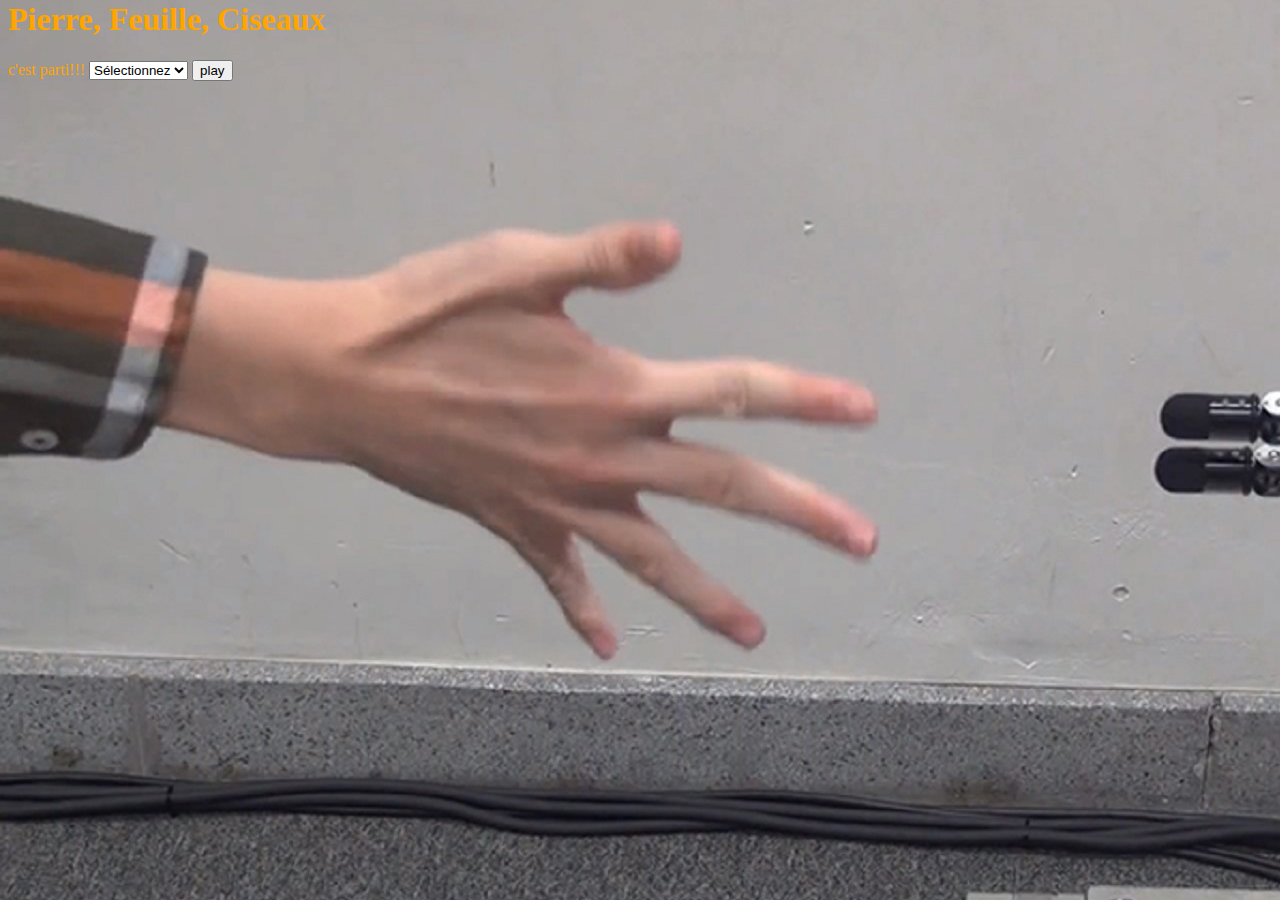
==== exo2/index.html @ f4f92065 "1" ====
<!DOCTYPE html>
<html lang="fr">
<link rel="stylesheet" href="css/style.css">
<head>
    <meta charset="UTF-8">
    <title>Exo 2</title>

</head>

<body>
    <h1>Pierre, Feuille, Ciseaux</h1>

    <label for="jeux">c'est parti!!!</label>
    <select onchange="choixjoueur" id="jeux">
        <option value="0">Sélectionnez</option>
        <option value="1">Pierre</option>
        <option value="2">Feuille</option>
        <option value="3">Ciseaux</option>
    </select>
    <button id="button">play</button>
    <span id="victoire"><p></p></span>
    <script src="js/script.js" type="text/javascript"></script>
</body>

</html>
---- exo2/css/style.css ----
html{
    background-image:url(../img/fond.jpg);
    margin-top:-20px ;
	background-repeat:repeat;
	color:orange;
}
button{
  
  
}
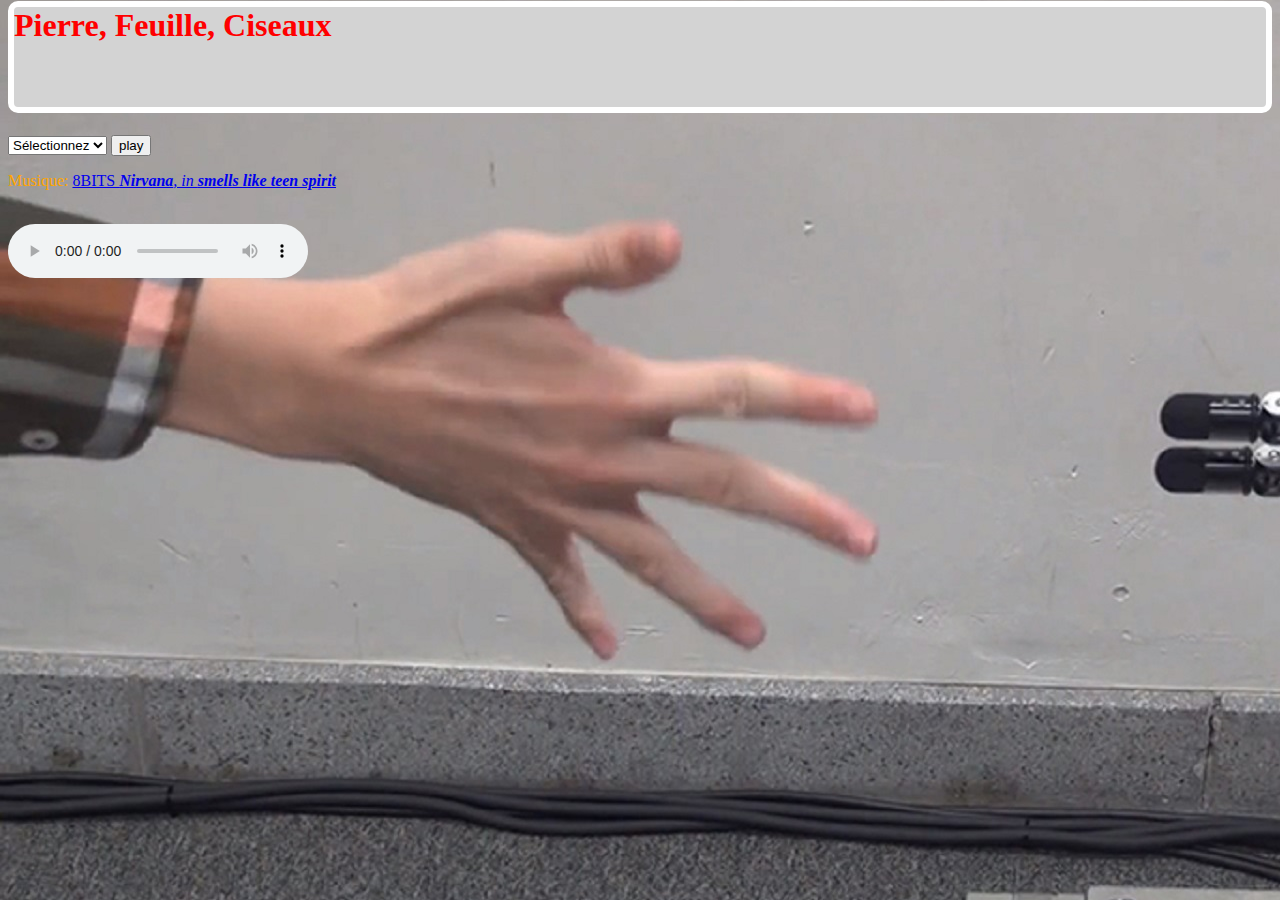
==== commit 74d3b654: "1" ====
--- a/exo2/index.html
+++ b/exo2/index.html
@@ -8,18 +8,25 @@
 </head>
 
 <body>
-    <h1>Pierre, Feuille, Ciseaux</h1>
-
-    <label for="jeux">c'est parti!!!</label>
-    <select onchange="choixjoueur" id="jeux">
-        <option value="0">Sélectionnez</option>
-        <option value="1">Pierre</option>
-        <option value="2">Feuille</option>
-        <option value="3">Ciseaux</option>
-    </select>
-    <button id="button">play</button>
-    <span id="victoire"><p></p></span>
-    <script src="js/script.js" type="text/javascript"></script>
+    
+   <div class="flex">
+                <h1>Pierre, Feuille, Ciseaux</h1>
+       </div>             
+                    <select onchange="choixjoueur" id="jeux">
+                        <option value="0">Sélectionnez</option>
+                        <option value="1">Pierre</option>
+                        <option value="2">Feuille</option>
+                        <option value="3">Ciseaux</option>
+                    </select>
+                <button id="button">play</button>
+            <span id="victoire"><p></p></span>
+        <script src="js/script.js" type="text/javascript"></script>
+        
+        
+        
+				<p id="credits2">Musique: <a href="https://youtu.be/YqTQDEErF0A"title="teen like spirits">8BITS <em><strong>Nirvana</strong>, in <strong>smells like teen spirit </strong></em></a></p>
+				<br/>
+				<audio id="musica" src="Nirvana.mp3" autoplay controls loop>Votre navigateur ne supporte par la balise audio de HTML5.</audio>
+				</div>
 </body>
-
 </html>--- a/exo2/css/style.css
+++ b/exo2/css/style.css
@@ -1,10 +1,14 @@
 html{
     background-image:url(../img/fond.jpg);
     margin-top:-20px ;
-	background-repeat:repeat;
+	background-repeat:no-repeat;
 	color:orange;
 }
-button{
-  
-  
-}+h1{
+      background-color: lightgrey;
+      color:red;
+      border:6px solid white ;
+	  border-radius: 10px ;
+      height:100px ;
+      position:float;
+}
